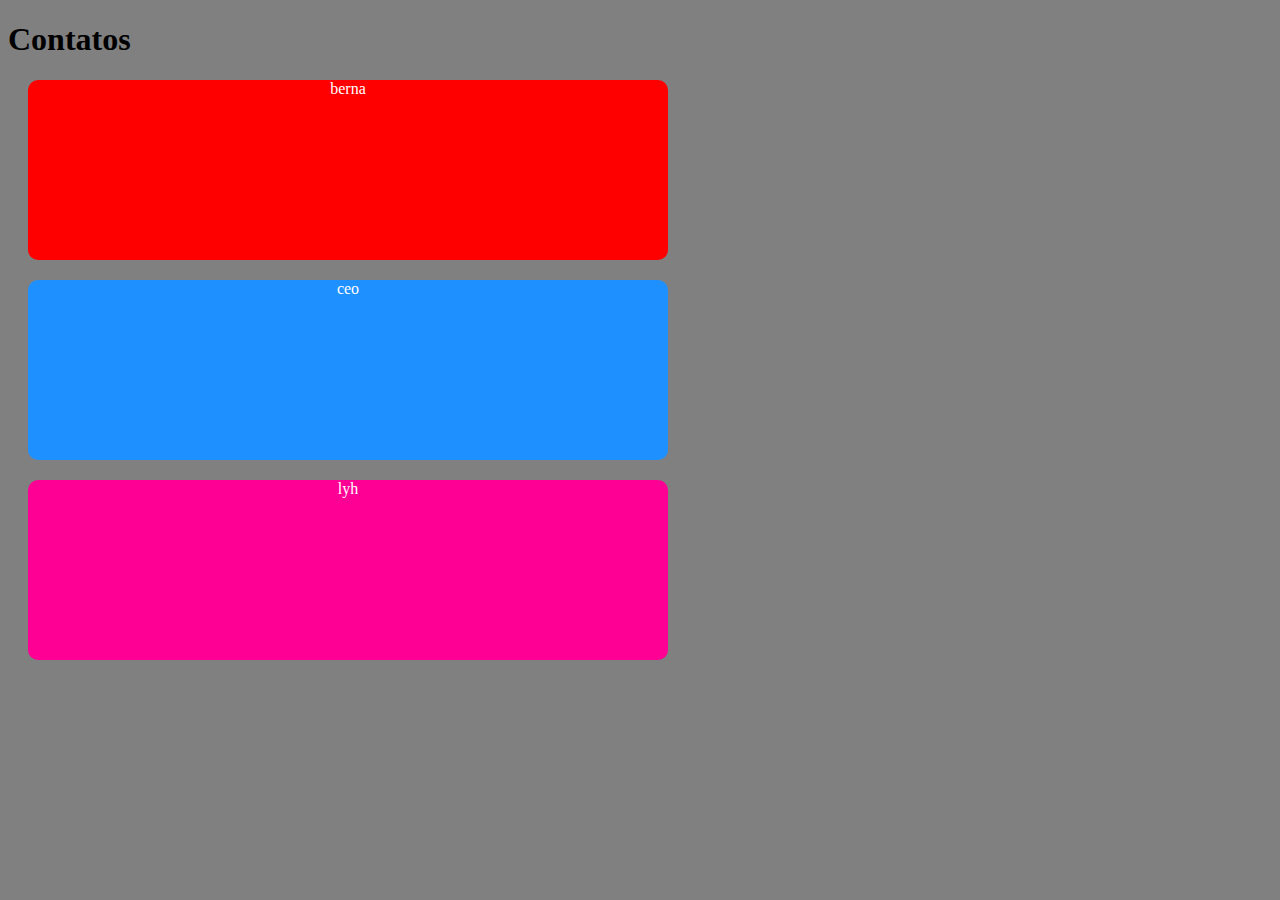
==== contato.html @ dd1b5074 "fiz a pagina contato" ====
<!DOCTYPE html>
<html lang="en">
<head>
   <meta charset="UTF-8">
   <meta name="viewport" content="width=device-width, initial-scale=1.0">
   <title>Document</title>
   <link rel="stylesheet" href="style2.css">
</head>
<body>
   <h1>
      Contatos
   </h1>

   <contatos>
      <card id="berna">berna</card>
      <card id="ceo">ceo</card>
      <card id="lyh">lyh</card>
   </contatos>
</body>
</html>
---- style2.css ----
@charset "UTF-8";

body {
   background-color: gray;
}

contatos {
   display: block;
   color: white;
   
}
card {
   margin: 20px;
   text-align: center;
}
#berna {
   background-color: red;
   display: block;
   width: 50vw;
   height: 20vh;
   border-radius: 10px;

}

#lyh {
   display: block;
   background-color: rgb(255, 0, 149);
   width: 50vw;
   height: 20vh;
   border-radius: 10px;
}

#ceo  {
   background-color: dodgerblue;
   display: block;
   border-radius: 10px;
   width: 50vw;
   height: 20vh;
}
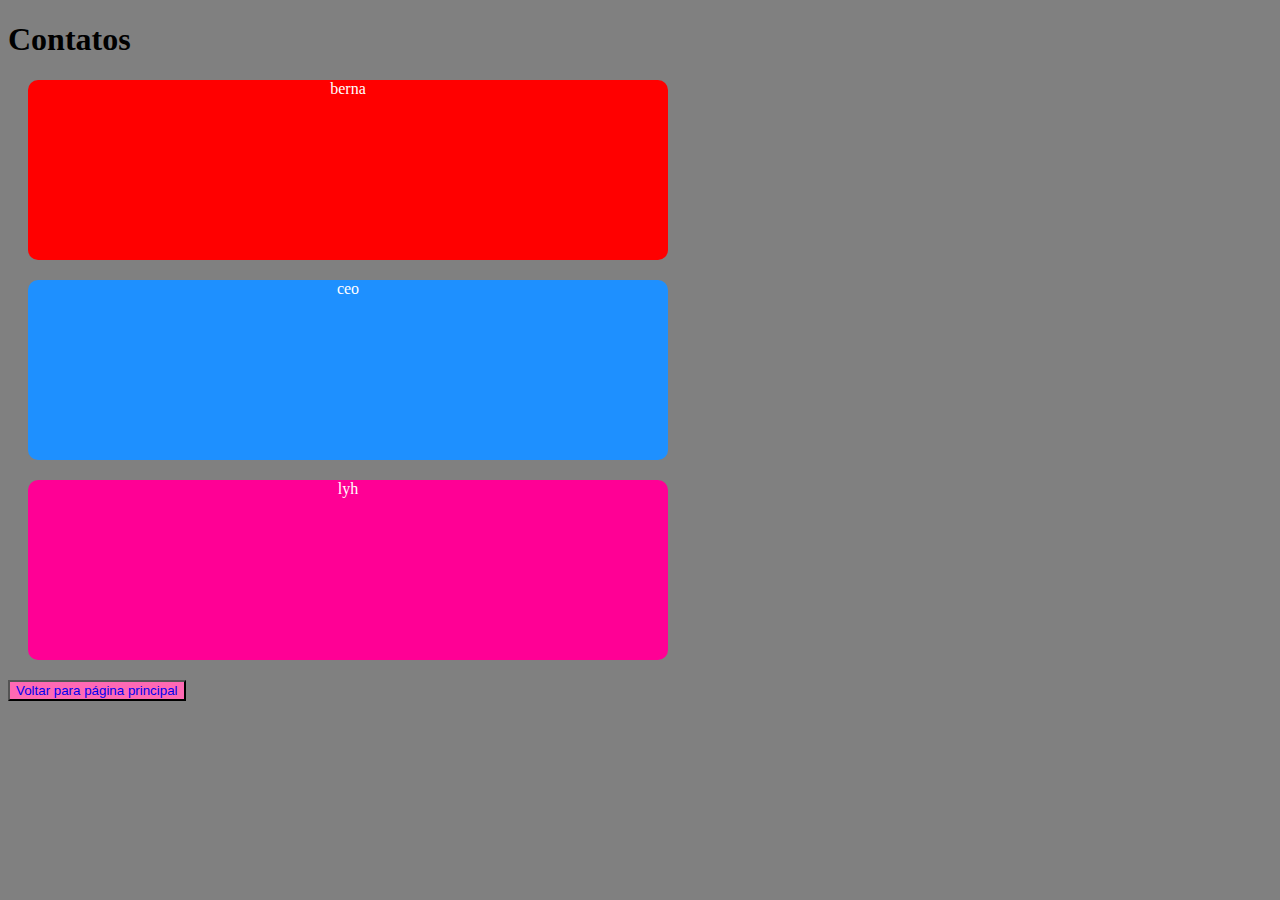
==== commit 6fdb5497: "fiz um botão para voltar ao inicio" ====
--- a/contato.html
+++ b/contato.html
@@ -18,5 +18,12 @@
       <card id="ceo">ceo</card>
       <card id="lyh">lyh</card>
    </contatos>
+
+   <button>
+      <a href="./index.html">
+
+         Voltar para página principal
+      </a>
+   </button>
 </body>
 </html>--- a/style2.css
+++ b/style2.css
@@ -40,3 +40,11 @@
    height: 20vh;
 }
 
+button {
+   background-color: hotpink;
+}
+
+a {
+   text-decoration: none;
+}
+
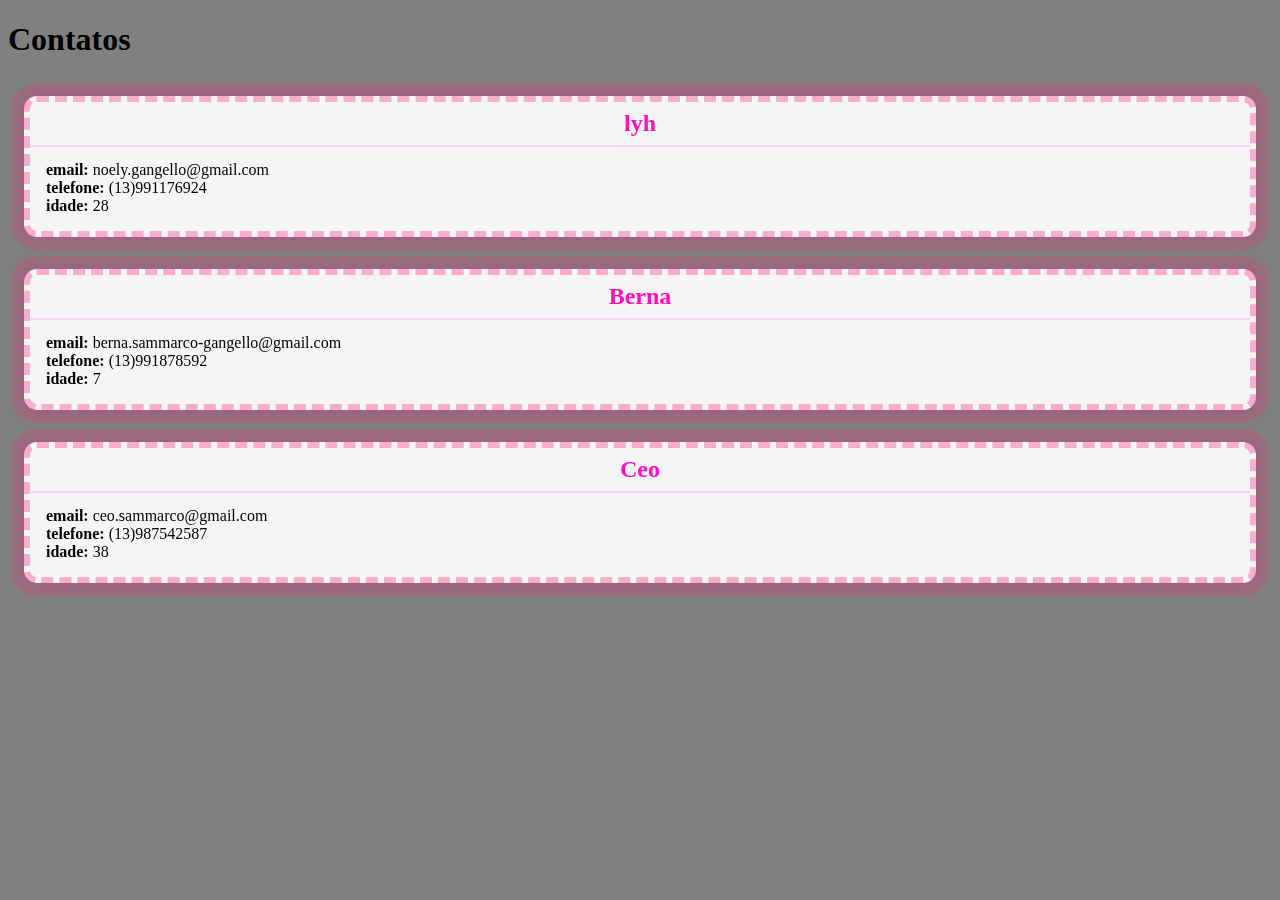
==== commit 0f4c7572: "Merge pull request #3 from c-cursos/cards" ====
--- a/contato.html
+++ b/contato.html
@@ -7,23 +7,41 @@
    <meta name="viewport" content="width=device-width, initial-scale=1.0">
    <title>Document</title>
    <link rel="stylesheet" href="style2.css">
+   <script src="./src/assets/scripts/cards.js" defer></script>
+
 </head>
 <body>
-   <h1>
-      Contatos
-   </h1>
+  <h1>
+   Contatos
+  </h1>
 
-   <contatos>
-      <card id="berna">berna</card>
-      <card id="ceo">ceo</card>
-      <card id="lyh">lyh</card>
-   </contatos>
+  <main>
+   <lyh-card 
+      nome="lyh" 
+      email="noely.gangello@gmail.com" 
+      telefone="(13)991176924" 
+      idade="28" 
+      >
+      
+   </lyh-card>
+   <lyh-card 
+   nome="Berna"
+   email="berna.sammarco-gangello@gmail.com"
+   telefone="(13)991878592"
+   idade="7"
+   >
+   </lyh-card>
 
-   <button>
-      <a href="./index.html">
+   <lyh-card 
+   nome="Ceo"
+   email="ceo.sammarco@gmail.com"
+   telefone="(13)987542587"
+   idade="38"
+   
+   >
 
-         Voltar para página principal
-      </a>
-   </button>
+   </lyh-card>
+
+  </main>
 </body>
 </html>